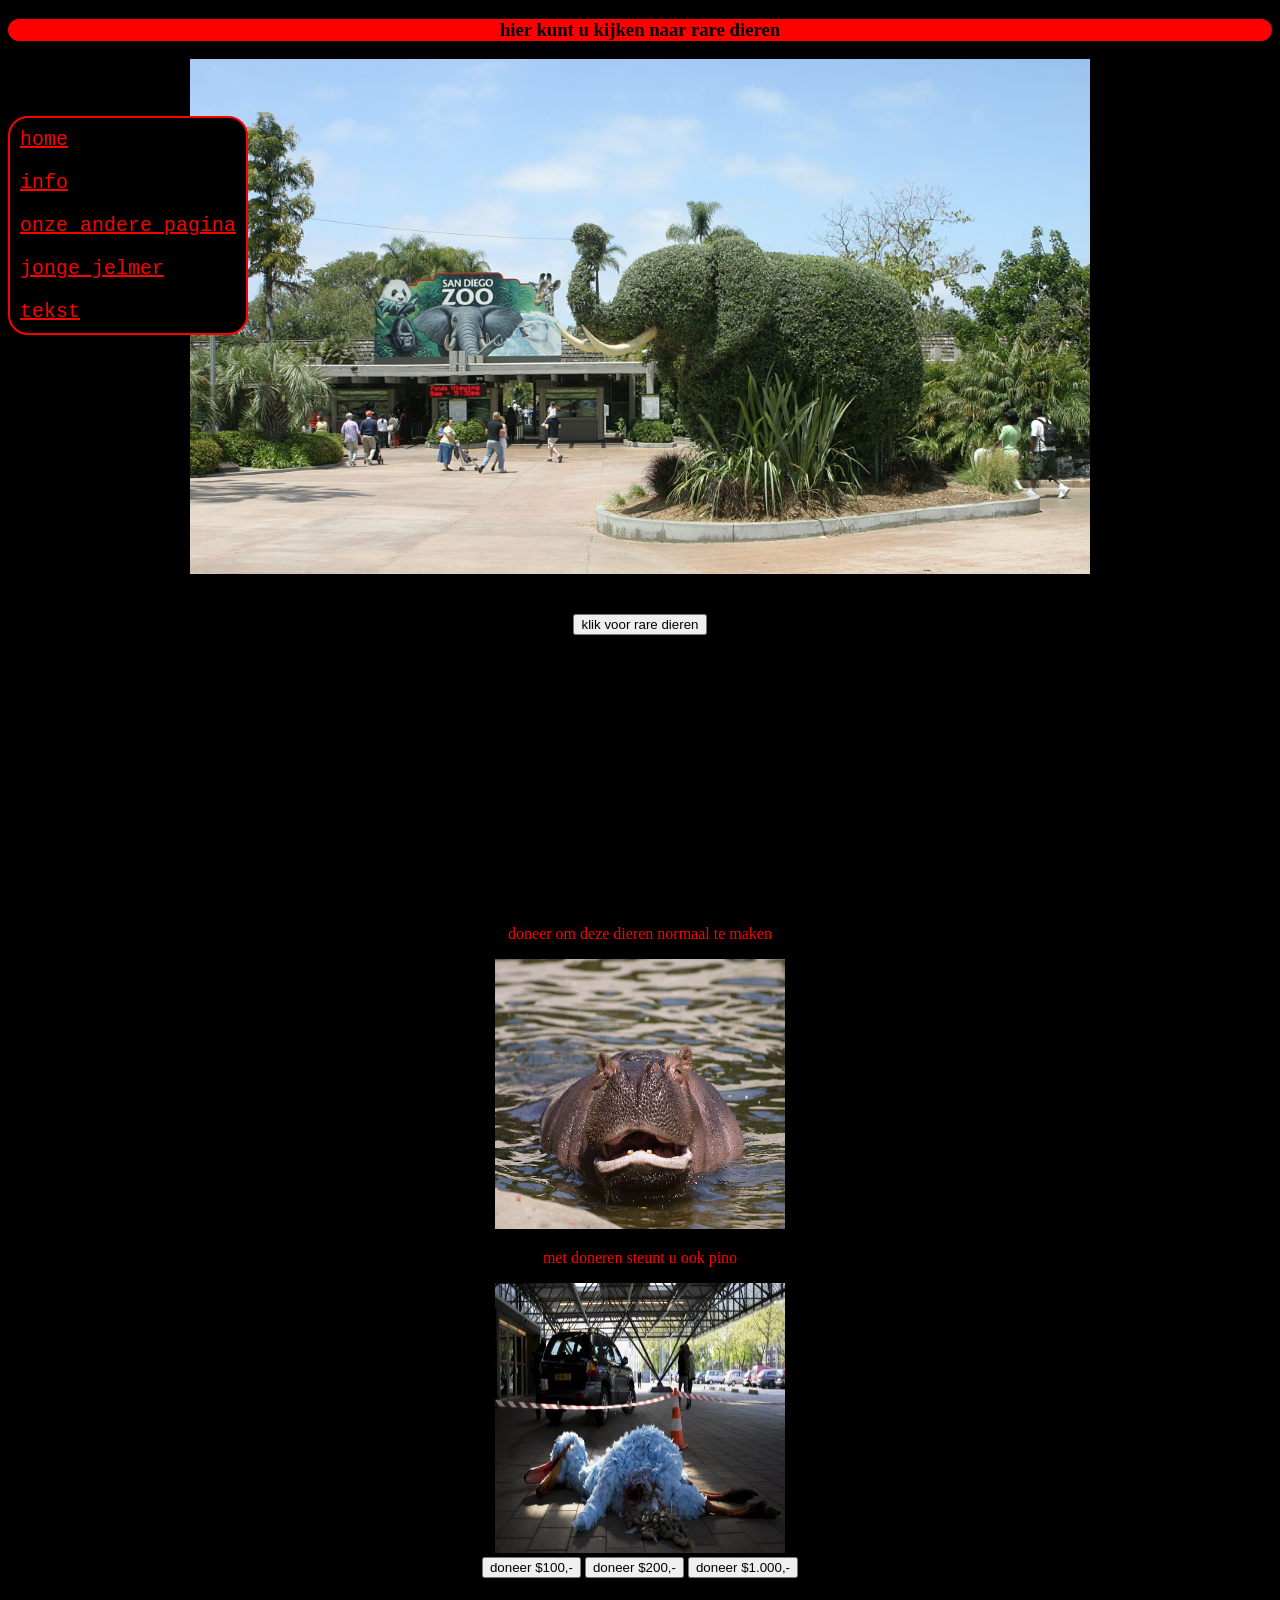
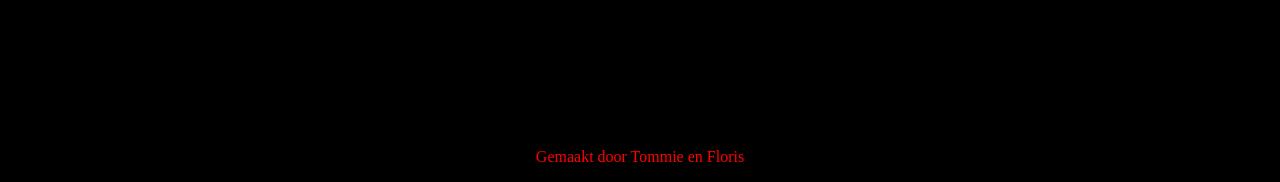
==== index.html @ 7c05bd6a "Add files via upload" ====
<!DOCTYPE html>
<html>
  <head>
    <script src="script.js" charset="utf-8"></script>
    <meta name="viewport" content="width=device-width, initial-scale=1">
    <link rel="stylesheet" href="hoi.css" />
    <meta charset="utf-8">
    <title>rarendieren.nl</title>
  </head>
  <body>
    <nav>
  <ul>
    <li><a href="index.html">home</a></li>
    <li><a href="info.html">info</a></li>
    <li><a href="https://www.spel.nl/">onze andere pagina</a></li>
    <li><a href="jelmer.html">jonge jelmer</a></li>
    <li><a href="txt.html">tekst</a></li>
      </ul>
    </nav>
      <h3>hier kunt u kijken naar rare dieren</h3>
      <center><img id="poort" src=dierentuinjs.jpg width="900" heigt=260></center>
      <audio id="bruh" src='bruh.mp3'> </audio>
      <br>
      <br>
    <center><button onclick="klik()">klik voor rare dieren</button></center>
    <center><img id="aapje" src="aap.jpg" width="290" height="270"></center>
    <p>doneer om deze dieren normaal te maken</p>
    <center><img id="nijlpaard" src="nijlpaard.jpg" width="290" height="270"></center>
    <p>met doneren steunt u ook pino</p>
    <center><a href="pinoklik.html"><img id="pino"  src="pino.jpg" width="290" height="270"></a></center>
    <center>
      <button onclick="doneren1()">doneer $100,-</button>
      <button onclick="doneren2()">doneer $200,-</button>
      <button onclick="doneren3()">doneer $1.000,-</button>
    </center>
    <p id=bedankt1>bedankt voor het doneren van $100,-</p>
    <p id=bedankt2>bedankt voor het doneren van $200,-</p>
    <p id=bedankt3>bedankt voor het doneren van $1.000,-</p>
    <br>
    <br>
    <p>Gemaakt door Tommie en Floris</p>
  </body>
</html>
---- hoi.css ----
table {
  font-family: arial, sans-serif;
  border-collapse: collapse;
  width: 100%;
}

td, th {
  border: 1px solid #dddddd;
  text-align: left;
  padding: 8px;
  color: red;
}

tr:nth-child(even) {
  background-color: #dddddd;
}
input{
  color: red;
}
ul{
  padding: 0px;
  border: solid 2px red;
  background-color: black;
  border-radius: 20px 20px 20px 20px;
  position: fixed;
  top: 100px;
}
ul li{
  font-size: 20px;
  font-family: 'VT323', monospace;
  padding:10px;
}
p{
  text-align: center;
  color: red;
}
h2{
  border-radius: 20px 20px 20px 20px;
  text-align: center;
  color: black;
  background-color: red;
}
a{
  color: red;
  text-align: center;
}
h1{
  border-radius: 20px 20px 20px 20px;
  text-align: center;
  color: black;
  background-color: red;
}
h3{
  border-radius: 20px 20px 20px 20px;
text-align: center;
color: black;
background-color: red
}
body{
  background-color: black;
  }
#aapje{
  visibility: hidden;
}
#bedankt1{
  visibility: hidden;
}
#bedankt2{
  visibility: hidden;
}
#bedankt3{
  visibility: hidden;
}
#bedankt4{
  visibility: hidden;
}
#jelmer{
  visibility: hidden;
  position: absolute;
  top: 400px;
  left: 650px
}
#jelmer:hover{
  border: solid blue 5px;
}
#links{
  position: absolute;
  top: 500px;
}
#rechts{
  position: absolute;
  top: 500px;
  right: 10px;
}
#up{
  position: absolute;
  top: 300px;
  left: 750px;
}
#down{
  position: absolute;
  top: 700px;
  left: 750px;
}
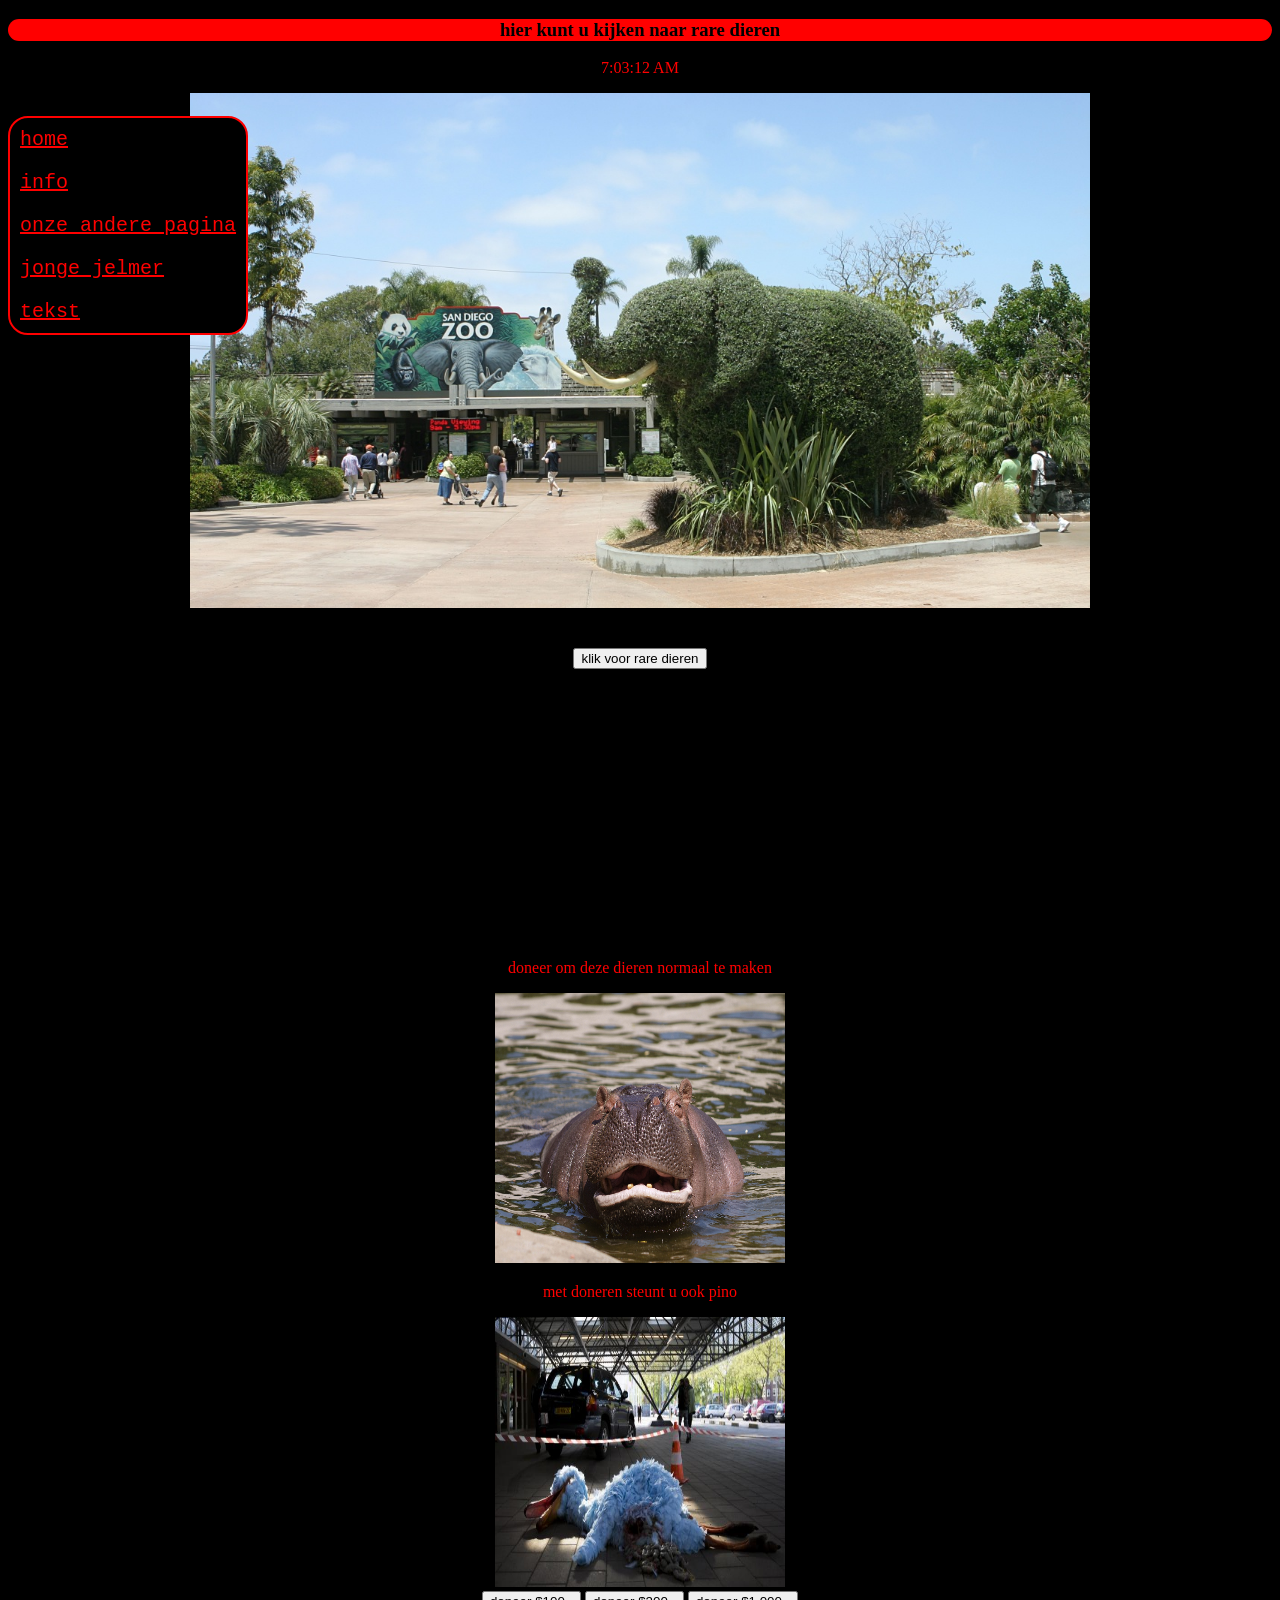
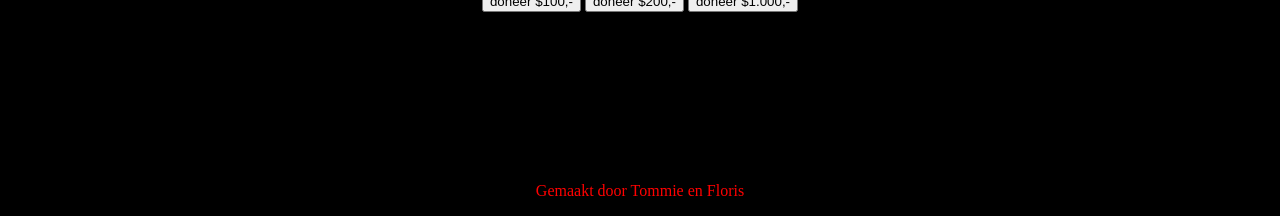
==== commit a9952b5f: "Update index.html" ====
--- a/index.html
+++ b/index.html
@@ -18,6 +18,7 @@
       </ul>
     </nav>
       <h3>hier kunt u kijken naar rare dieren</h3>
+      <p id="time"></p>
       <center><img id="poort" src=dierentuinjs.jpg width="900" heigt=260></center>
       <audio id="bruh" src='bruh.mp3'> </audio>
       <br>
--- a/hoi.css
+++ b/hoi.css
@@ -1,3 +1,6 @@
+p{
+  color: red;
+}
 table {
   font-family: arial, sans-serif;
   border-collapse: collapse;
